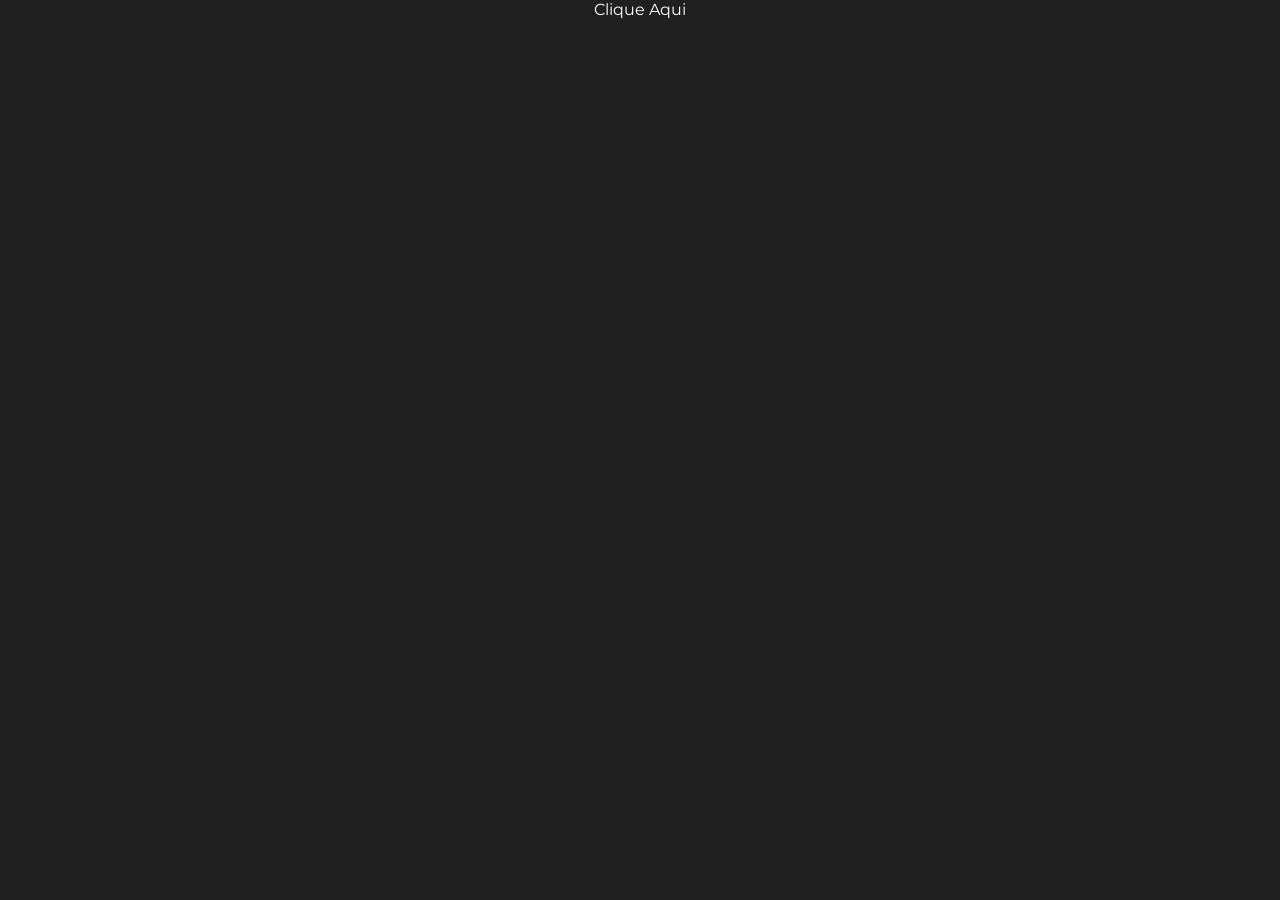
==== index.html @ 4200a103 "index.html" ====
<!DOCTYPE html>
<html lang="en">
<head>
    <meta charset="UTF-8">
    <meta name="viewport" content="width=device-width, initial-scale=1.0">
    <title>Document</title>
    <link rel="stylesheet" href="style.css">
</head>
<body style="color: white; align-items: center; text-align: center;">
    <a src"catalogo.html">Clique Aqui</a>
</body>
</html>
---- style.css ----
@import url('https://fonts.googleapis.com/css2?family=Montserrat:ital,wght@0,100..900;1,100..900&display=swap');

body{
    margin: 0;
    padding: 0;
    bottom: 0;
    background-color: rgb(32, 32, 32);
    font-family: 'Montserrat';
}

#cabeçalho{
    position: sticky;
    top: 0;
    height: 70px;
    background-color:  rgb(28, 28, 28);
    text-align: center;
    z-index: 1;
}


#logo{
    margin-top: 5px;
    width: 200px;
    height: 60px;
}

#part1{
    margin-top: 70px;
    height: 550px;
    background-color:  rgb(38, 38, 38);

}

#part2{
    margin-top: 70px;
    height: 550px;
    background-color:  rgb(38, 38, 38);
}

#maisVistos{
    padding-top: 50px;
    margin-top: 50px;
    margin-left: 25px;
    color: white;
    font-family: 'Montserrat';
    font-size: 28px;


    width: 190px;
    background-image: linear-gradient(white,white);
    background-repeat: no-repeat;
    background-size: 0% 3px;
    background-position: left bottom;
    transition: 700ms ease ;
    cursor: pointer;
    text-decoration: none;
}

#maisVistos:hover{
    background-size: 87% 3px;
}

#recomendados{
    padding-top: 50px;
    margin-left: 40px;
    color: white;
    font-family: 'Montserrat';
    font-size: 28px;

    width: 263px;
    background-image: linear-gradient(white,white);
    background-repeat: no-repeat;
    background-size: 0% 3px;
    background-position: left bottom;
    transition: 700ms ease ;
    cursor: pointer;
    text-decoration: none;
}

#recomendados:hover{
    background-size: 87% 3px;
}

table{
    color: white;
    margin: 0 auto;
    width: 100%;
}

table td img{
    width: 200px;
    height: 300px;
}

table tr{
    display: flex;
    justify-content: space-evenly;
}

table td{
    transition: transform 0.3s;
    z-index: 0;
    text-align: center;
}

table td:hover{
    transform: scale(1.1);
}

#imdb{
    width: 50px;
    height: 22px;
    border-radius: 100px 100px;
    background-color: rgb(255, 0, 0);
    border: 0;
    box-shadow: 3px 4px 6px;
}

#divIMDb{
    margin-top: 5px;
}

#imdb a{
    text-decoration: none;
    color: white;
}

#rodape{
    width: 100%;
    background-color: rgb(28, 28, 28);
    color: white;
    text-align: center;
    bottom: 0;
}
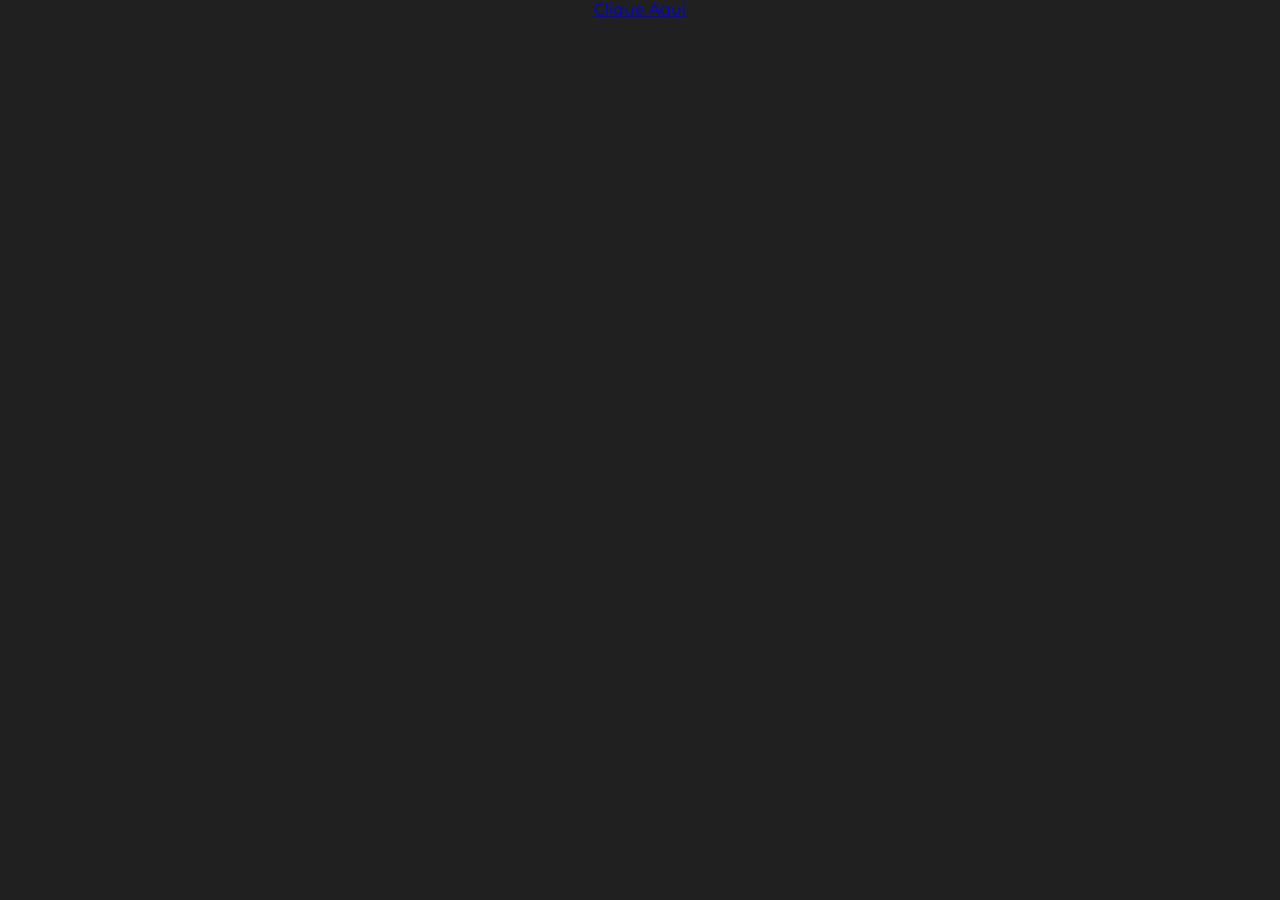
==== commit 62dd87fb: "index.html" ====
--- a/index.html
+++ b/index.html
@@ -7,6 +7,6 @@
     <link rel="stylesheet" href="style.css">
 </head>
 <body style="color: white; align-items: center; text-align: center;">
-    <a src"catalogo.html">Clique Aqui</a>
+    <a href="catalogo.html" >Clique Aqui</a>
 </body>
 </html>
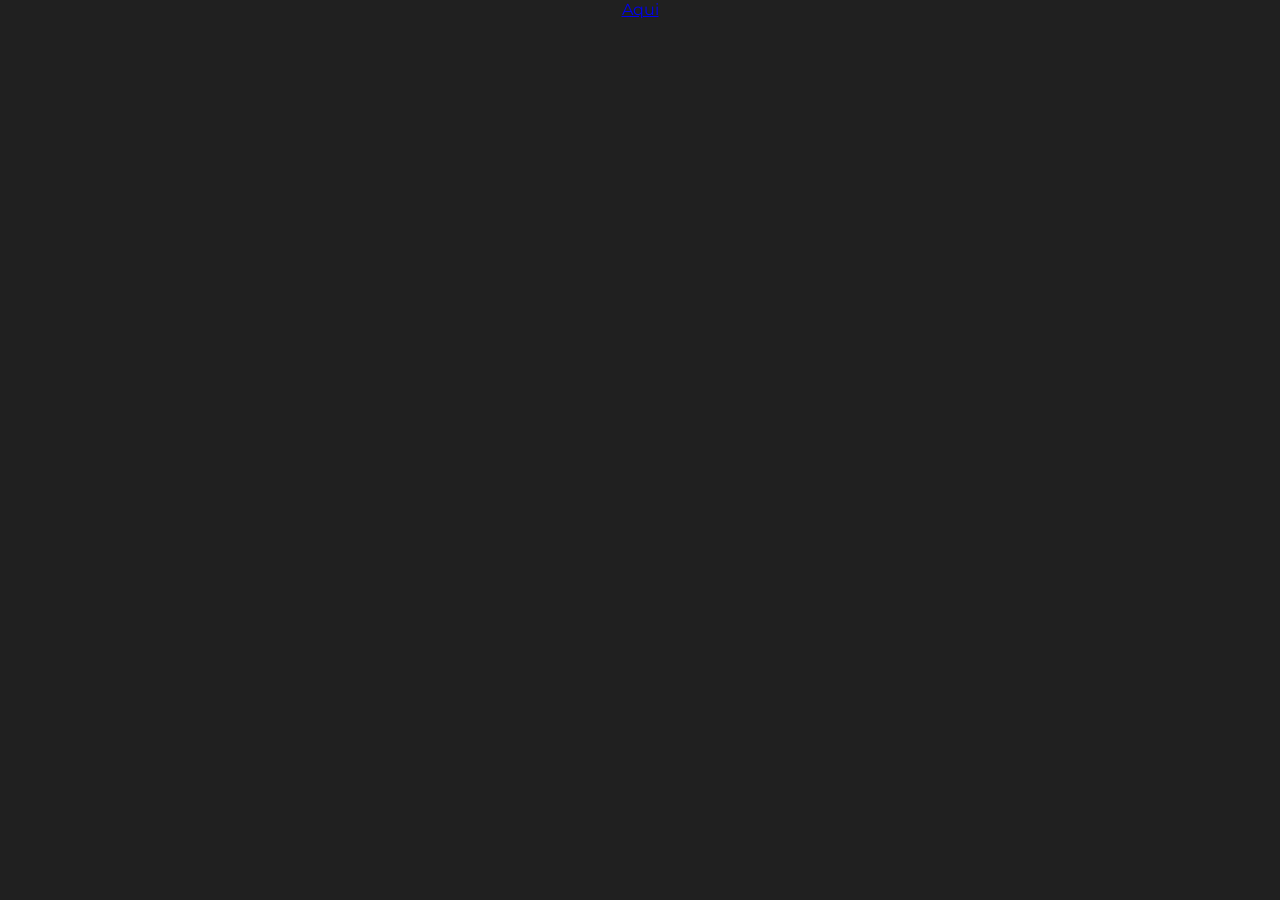
==== commit ec3a40d6: "index.html" ====
--- a/index.html
+++ b/index.html
@@ -7,6 +7,6 @@
     <link rel="stylesheet" href="style.css">
 </head>
 <body style="color: white; align-items: center; text-align: center;">
-    <a href="catalogo.html" >Clique Aqui</a>
+     <a href="catalogo.html">Aqui</a>
 </body>
 </html>
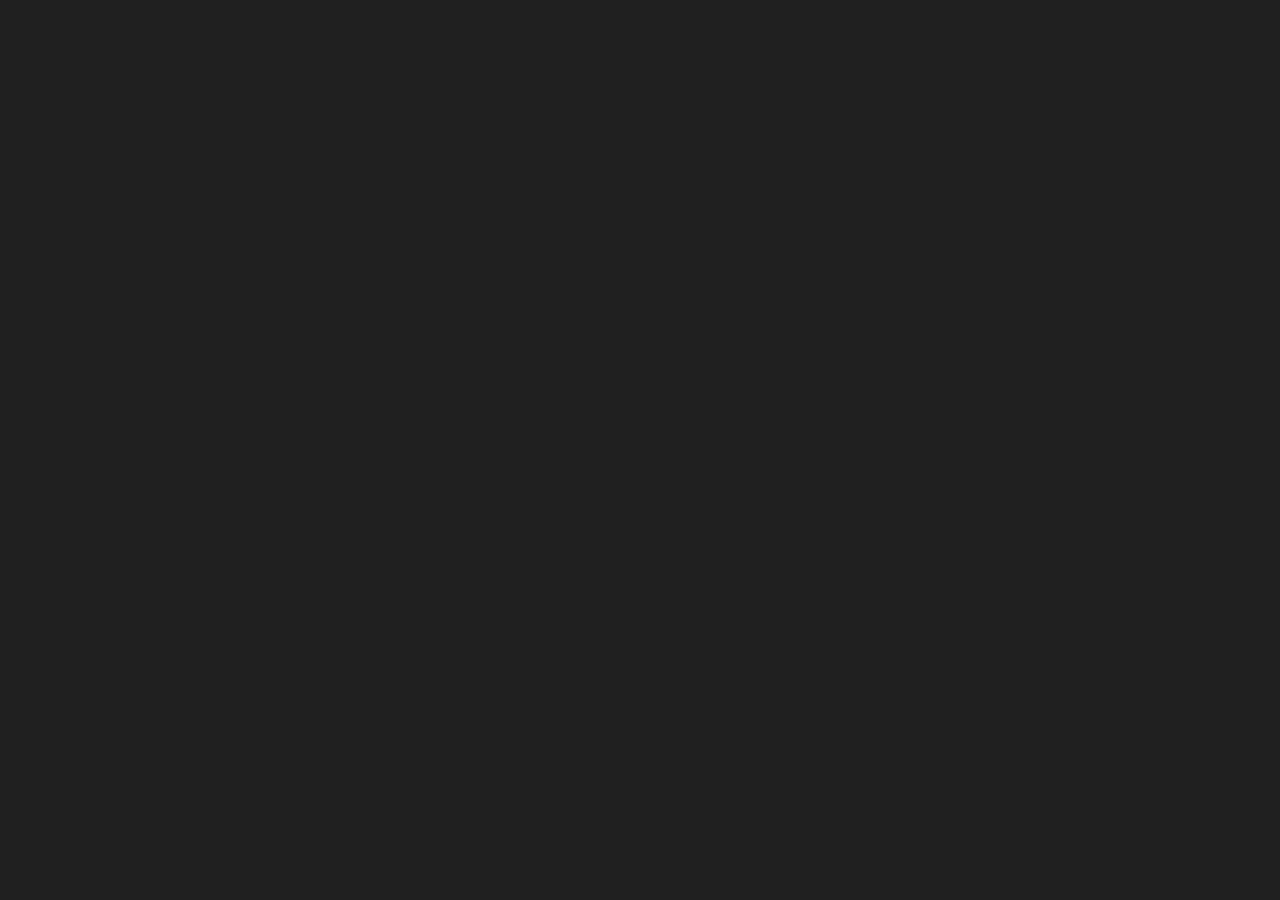
==== commit 7b8d5550: "Salvando.." ====
--- a/index.html
+++ b/index.html
@@ -3,10 +3,12 @@
 <head>
     <meta charset="UTF-8">
     <meta name="viewport" content="width=device-width, initial-scale=1.0">
-    <title>Document</title>
+    <title>TechFlix</title>
     <link rel="stylesheet" href="style.css">
 </head>
-<body style="color: white; align-items: center; text-align: center;">
-     <a href="catalogo.html">Aqui</a>
+<body>
+     <header></header>
+     <main></main>
+     <footer></footer>
 </body>
 </html>
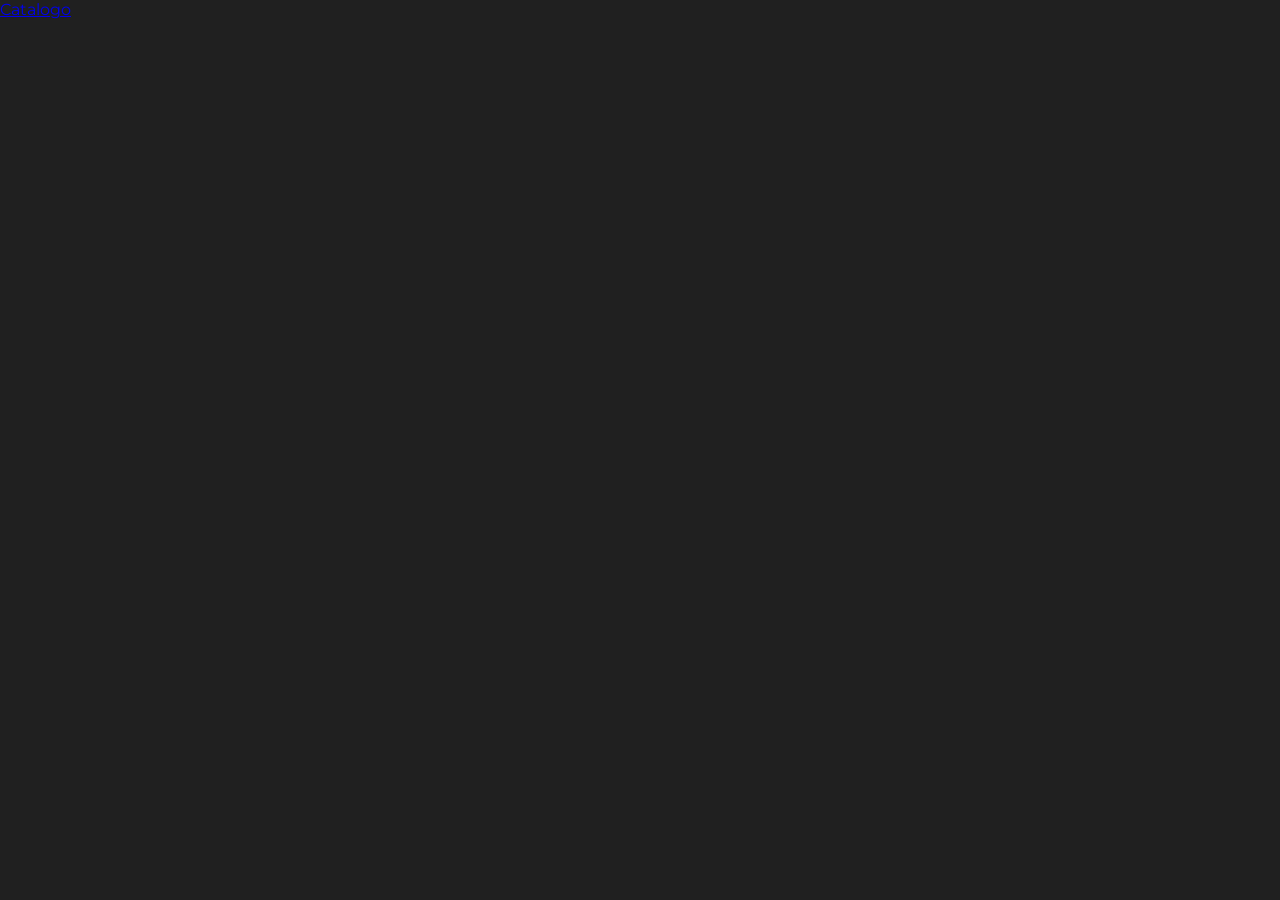
==== commit a054bfd2: "Salvando." ====
--- a/index.html
+++ b/index.html
@@ -8,7 +8,9 @@
 </head>
 <body>
      <header></header>
-     <main></main>
+     <main>
+        <a href="catalogo.html">Catalogo</a>
+     </main>
      <footer></footer>
 </body>
 </html>
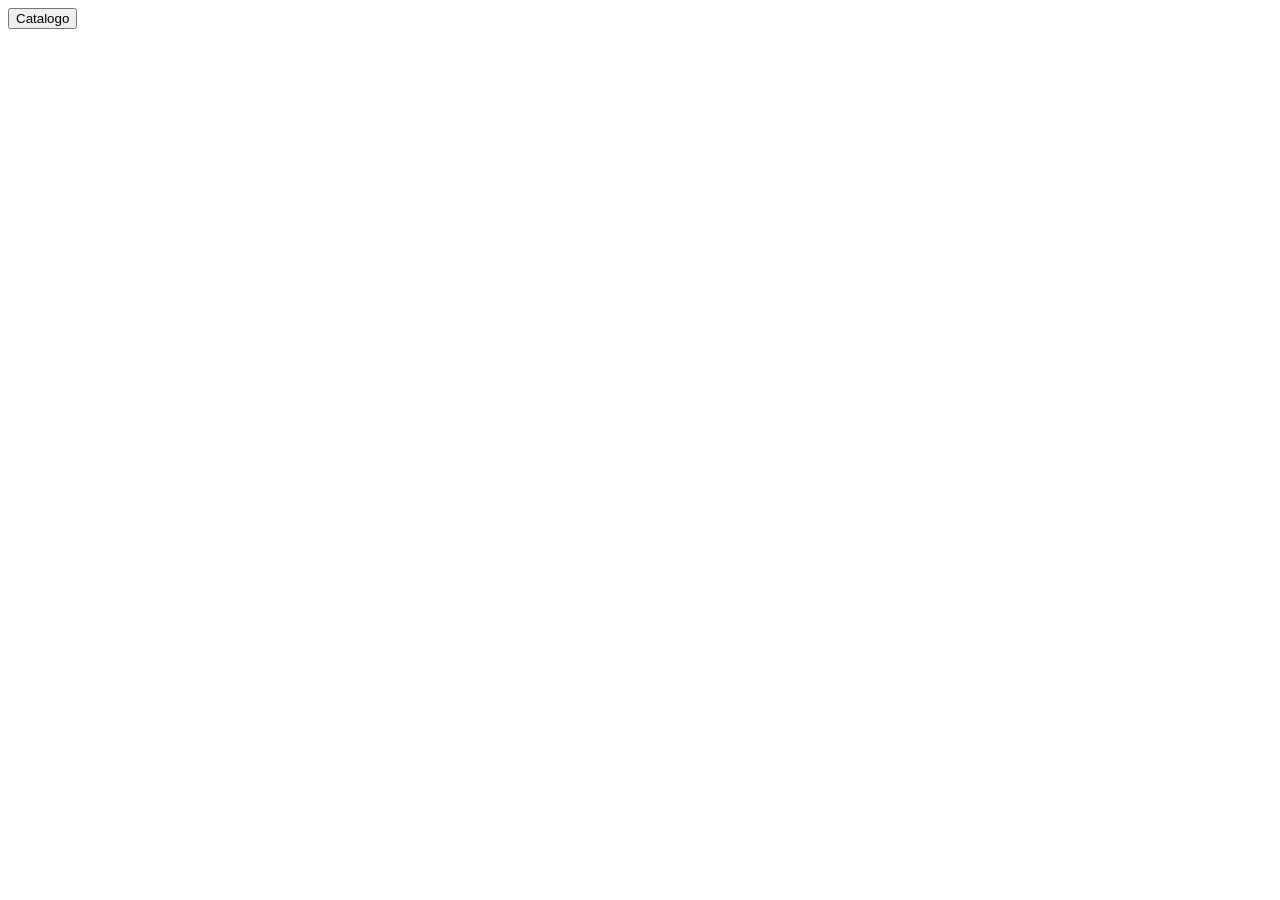
==== commit 7ab8e858: "Salvar" ====
--- a/index.html
+++ b/index.html
@@ -9,7 +9,7 @@
 <body>
      <header></header>
      <main>
-        <a href="catalogo.html">Catalogo</a>
+        <a href="catalogo.html"><button>Catalogo</button></a>
      </main>
      <footer></footer>
 </body>
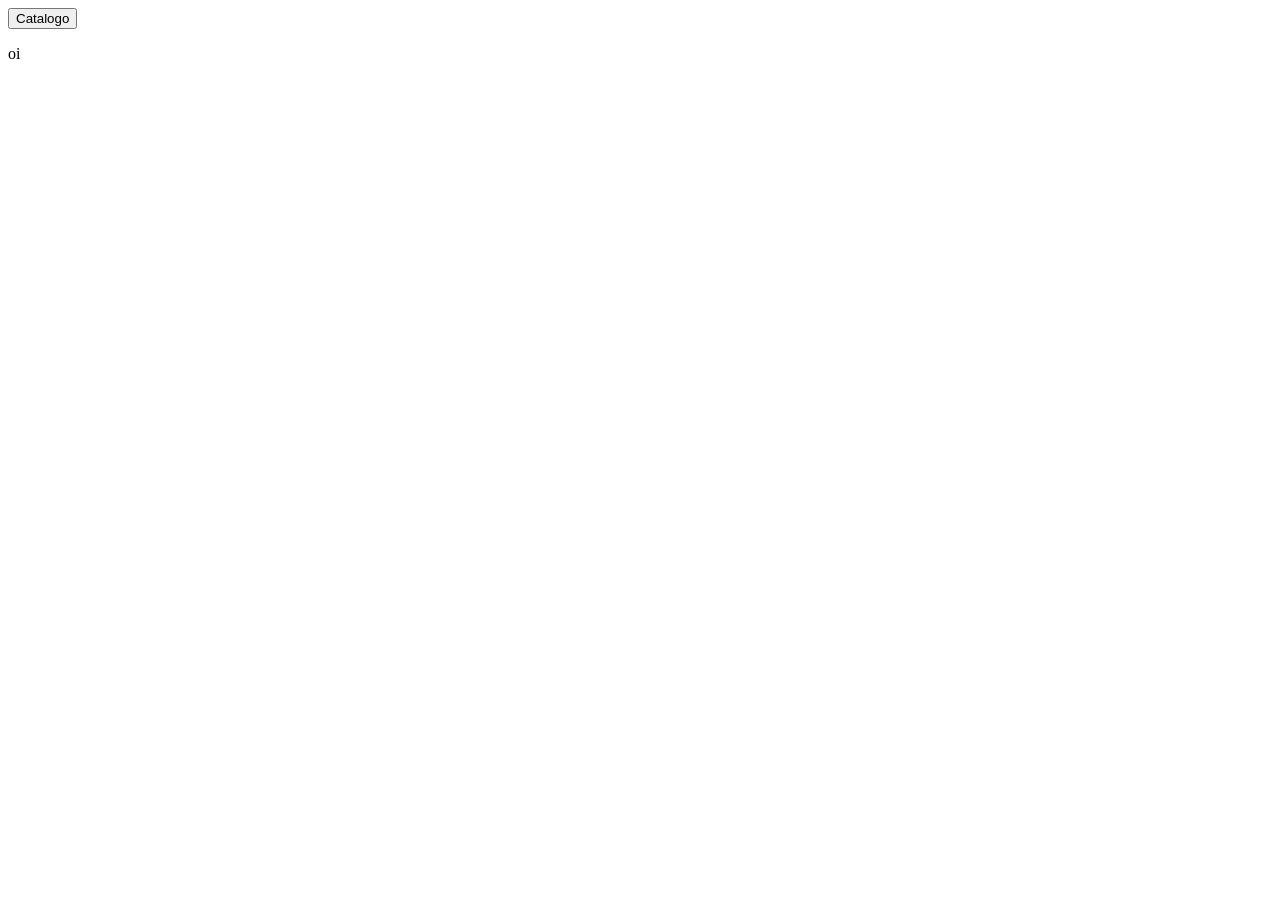
==== commit 3cd1934f: "a" ====
--- a/index.html
+++ b/index.html
@@ -10,6 +10,7 @@
      <header></header>
      <main>
         <a href="catalogo.html"><button>Catalogo</button></a>
+        <p>oi</p>
      </main>
      <footer></footer>
 </body>
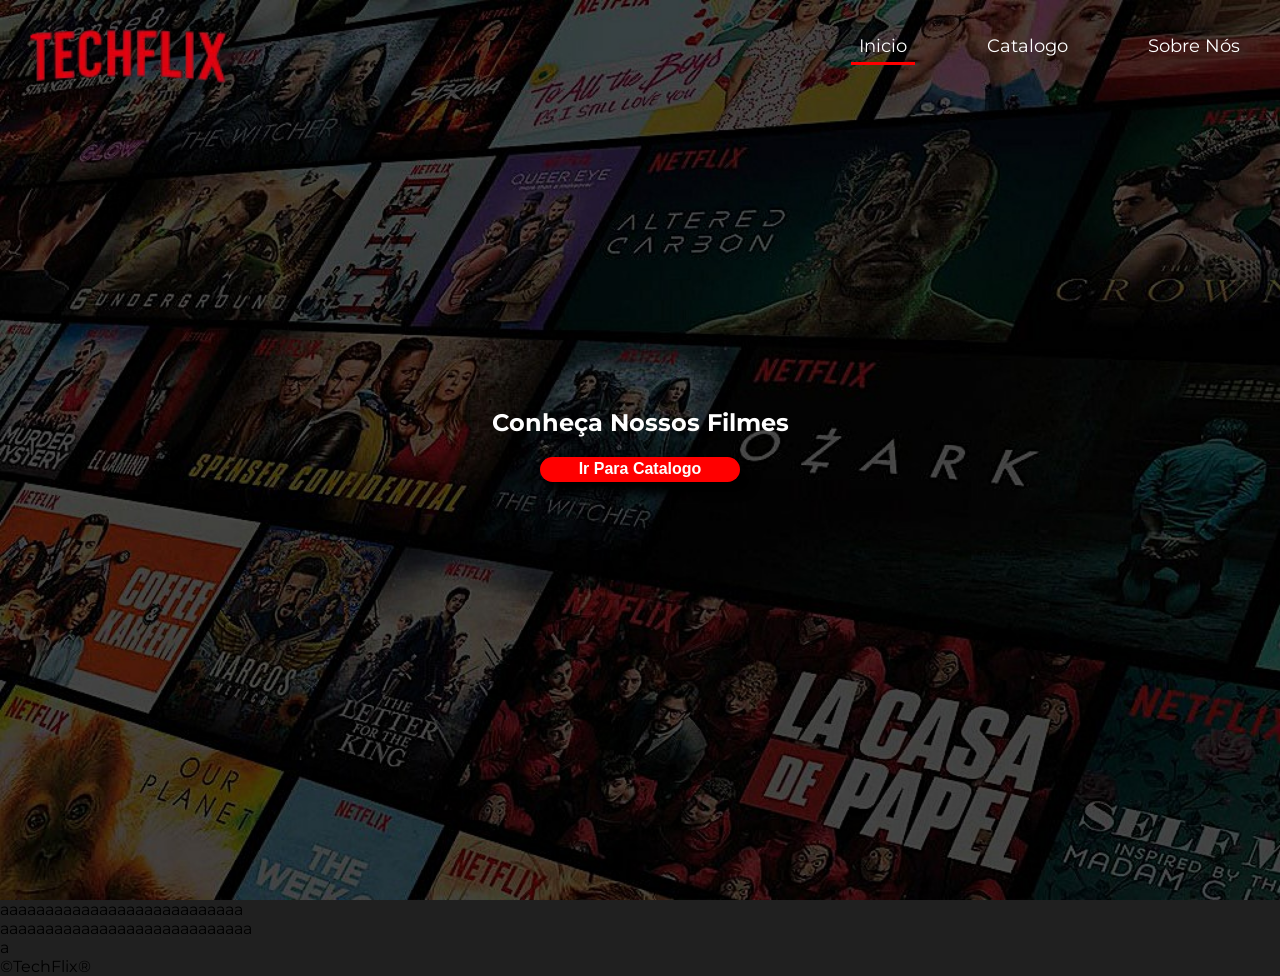
==== commit 24919fc6: "Add files via upload" ====
--- a/index.html
+++ b/index.html
@@ -7,11 +7,38 @@
     <link rel="stylesheet" href="style.css">
 </head>
 <body>
-     <header></header>
-     <main>
-        <a href="catalogo.html"><button>Catalogo</button></a>
-        <p>oi</p>
-     </main>
-     <footer></footer>
+    <div style="background-image: url(netflix-planofundo-mod.jpg); background-size: cover; height: 100vh;">
+        <header id="cabeçalho">
+            <nav id="nav">
+                <div id="logo-link">
+                    <a href="index.html"><img id="logo" src="TechFliz-semfundo.png" alt="logo"></a>
+                </div>
+                <div id="divLink">
+                    <div id="Links">
+                        <div id="linkIndex">
+                            <a class="links" href="index.html">Inicio</a>
+                        </div>
+                        <a class="links" href="catalogo.html">Catalogo</a>
+                        <a class="links" href="#sobrenos">Sobre Nós</a>
+                    </div>
+                </div>
+            </nav>
+        </header>
+
+        <main>
+            <section class="seçoes" id="filmes">
+                <div id="conteudo">
+                    <h1 id="h1-catalogo">Conheça Nossos Filmes</h1>
+                    <button id="irParaCatalogo">
+                        <a href="catalogo.html">Ir Para Catalogo</a>
+                    </button>
+                </div>
+            </section>
+    </div>
+            <section class="seçoes" id="em alta">aaaaaaaaaaaaaaaaaaaaaaaaaaa</section>
+            <section class="seçoes" id="mais motivos">aaaaaaaaaaaaaaaaaaaaaaaaaaaa</section>
+            <section class="seçoes" id="sobrenos">a</section>
+        </main>
+     <footer>  &copy;TechFlix&reg;  </footer>
 </body>
 </html>
--- a/style.css
+++ b/style.css
@@ -0,0 +1,112 @@
+@import url('https://fonts.googleapis.com/css2?family=Montserrat:ital,wght@0,100..900;1,100..900&display=swap');
+
+html {
+    scroll-behavior: smooth;
+}
+  
+:target {
+    scroll-margin-top: 0.10em;
+}
+
+body{
+    margin: 0;
+    padding: 0;
+    bottom: 0;
+    background-color: rgb(32, 32, 32);
+    font-family: 'Montserrat';
+}
+
+#cabeçalho{
+    background-color: transparent;
+    position: static;
+    width: 100%;
+    top: 0;
+    height: 70px;
+    text-align: center;
+    z-index: 1;
+    padding-top: 5px;
+}
+
+#nav{
+    background-color: transparent;
+    height: 105px;
+    display: flex;
+}
+
+#logo-link{
+    width: 50%;
+    display: flex;
+}
+
+#logo{
+    display: flex;
+    padding-left: 10px;
+    padding-top: 10px;
+    margin-top: 5px;
+    width: 240px;
+    height: 72px;
+}
+
+#divLink{
+    width: 50%;
+    display: flex;
+    justify-content: end;
+}
+
+#Links{
+    padding-top: 30px;
+    display: flex;
+    justify-content: center;
+}
+
+.links{
+    margin-left: 40px;
+    margin-right: 40px;
+    text-decoration: none;
+    color: rgb(255, 255, 255);
+    font-size: 18px;
+}
+
+
+#linkIndex{
+    height: 30px;
+    background-image: linear-gradient(rgb(255, 0, 0),rgb(255, 0, 0));
+    background-repeat: no-repeat;
+    background-size: 50% 3px;
+    background-position: bottom;
+    transition: 700ms ease ;
+    cursor: pointer;
+    text-decoration: none;
+}
+
+#filmes{
+    height: 80vh;
+    display: flex;
+    align-items: center;
+    justify-content: center;
+}
+
+#conteudo{
+    text-align: center;
+}
+
+#h1-catalogo{
+    color: white;
+}
+
+#irParaCatalogo{
+    width: 200px;
+    height: 25px;
+    z-index: 1;
+    border-radius: 100px 100px;
+    background-color: rgb(255, 0, 0);
+    box-shadow: 10px 10px 10px rgb(0, 0, 0);
+    border: 0px;
+}
+
+#irParaCatalogo a{
+    color: rgb(255, 255, 255);
+    text-decoration: none;
+    font-weight: bold;
+    font-size: medium;
+}
